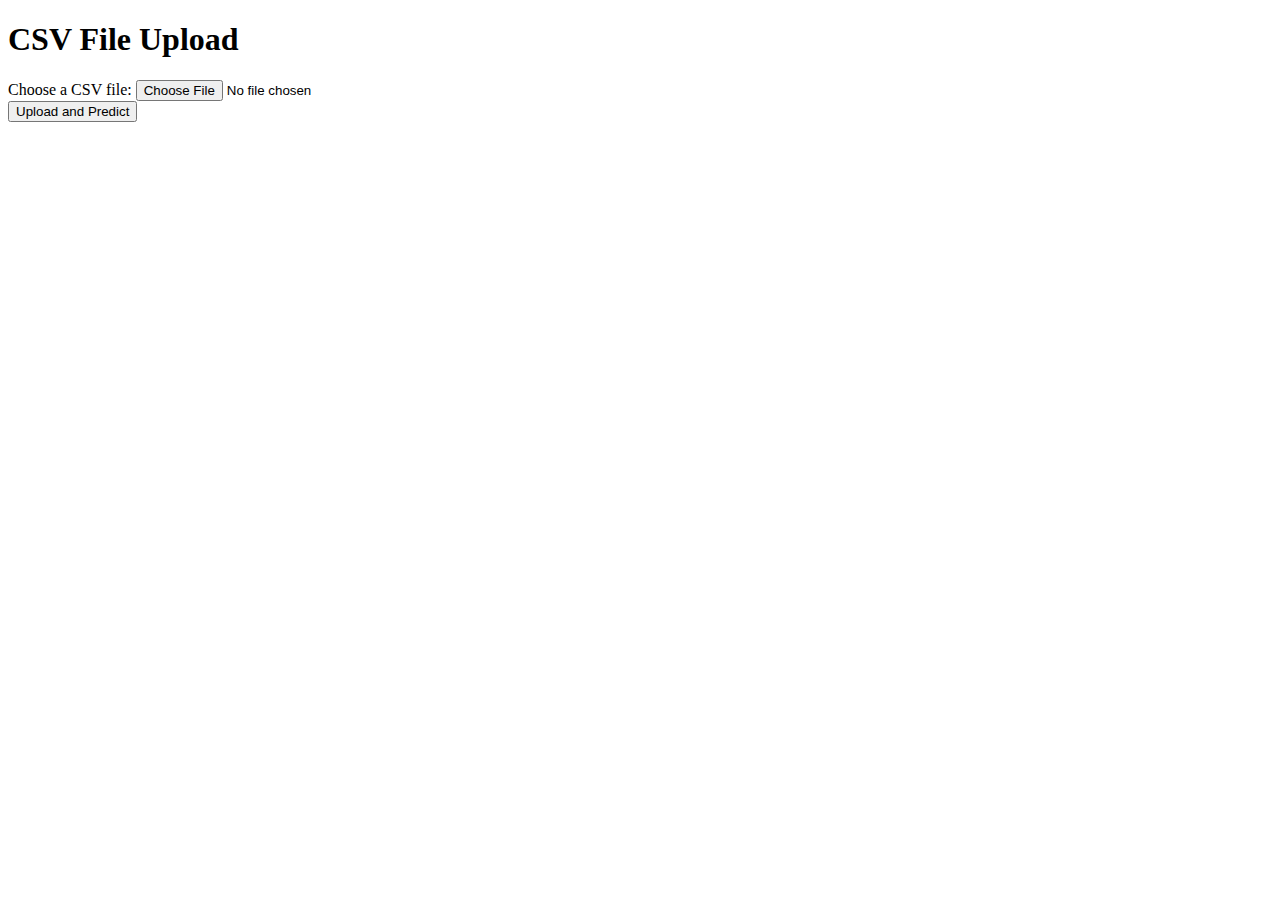
==== templates/index.html @ 936c9416 "uploading the changes" ====
<!DOCTYPE html>
<html lang="en">
<head>
    <meta charset="UTF-8">
    <meta http-equiv="X-UA-Compatible" content="IE=edge">
    <meta name="viewport" content="width=device-width, initial-scale=1.0">
    <title>CSV File Upload</title>
</head>
<body>
    <h1>CSV File Upload</h1>
    <form action="/" method="post" enctype="multipart/form-data">
        <label for="file">Choose a CSV file:</label>
        <input type="file" name="file" accept=".csv" required>
        <br>
        <button type="submit">Upload and Predict</button>
    </form>
</body>
</html>
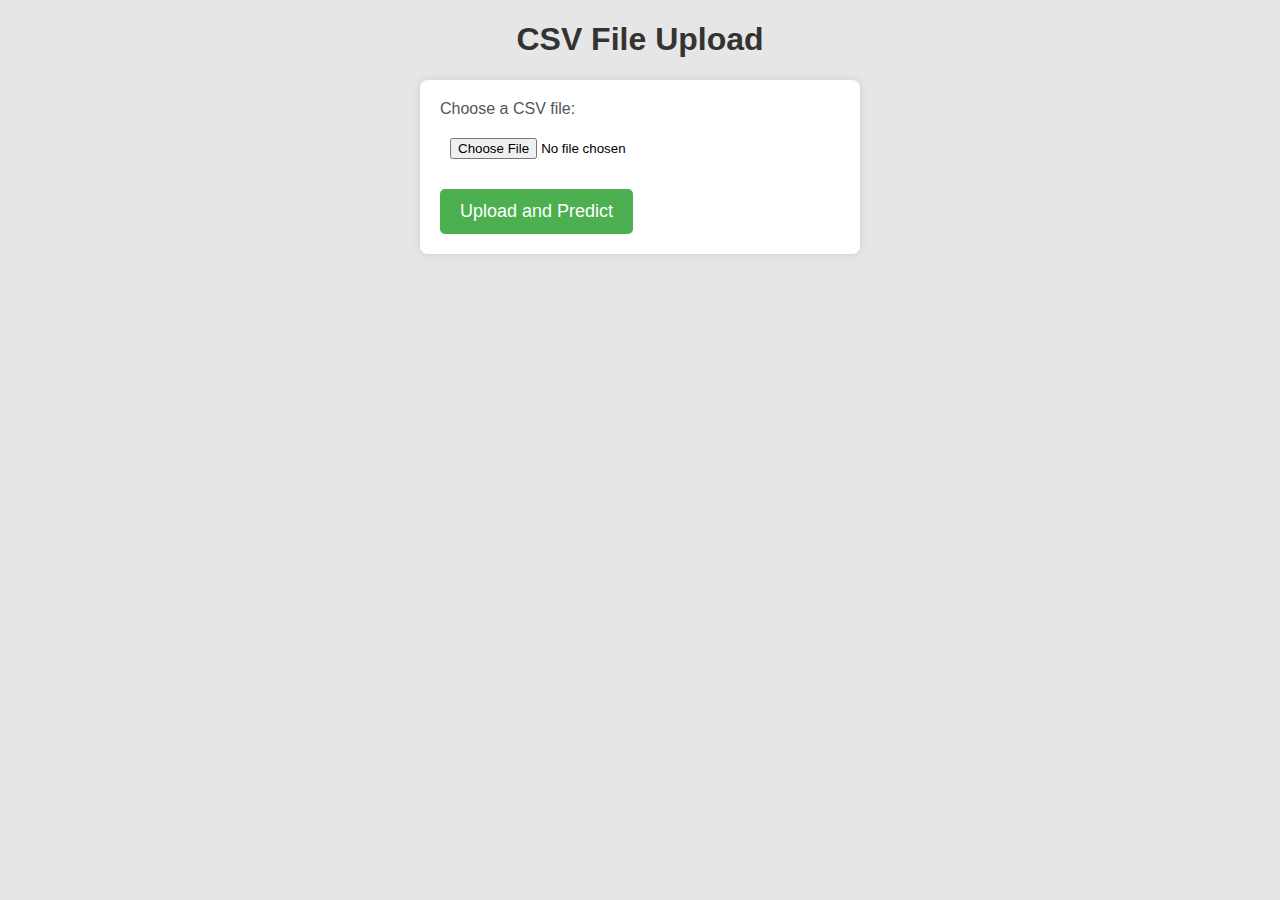
==== commit 2026597b: "changes" ====
--- a/templates/index.html
+++ b/templates/index.html
@@ -1,18 +1,19 @@
 <!DOCTYPE html>
 <html lang="en">
-<head>
-    <meta charset="UTF-8">
-    <meta http-equiv="X-UA-Compatible" content="IE=edge">
-    <meta name="viewport" content="width=device-width, initial-scale=1.0">
+  <head>
+    <meta charset="UTF-8" />
+    <meta http-equiv="X-UA-Compatible" content="IE=edge" />
+    <meta name="viewport" content="width=device-width, initial-scale=1.0" />
     <title>CSV File Upload</title>
-</head>
-<body>
+    <link rel="stylesheet" href="../static/styles.css" />
+  </head>
+  <body>
     <h1>CSV File Upload</h1>
     <form action="/" method="post" enctype="multipart/form-data">
-        <label for="file">Choose a CSV file:</label>
-        <input type="file" name="file" accept=".csv" required>
-        <br>
-        <button type="submit">Upload and Predict</button>
+      <label for="file">Choose a CSV file:</label>
+      <input type="file" name="file" accept=".csv" required />
+      <br />
+      <button type="submit">Upload and Predict</button>
     </form>
-</body>
+  </body>
 </html>
--- a/static/styles.css
+++ b/static/styles.css
@@ -0,0 +1,47 @@
+body {
+  font-family: "Arial", sans-serif;
+  background-color: #e6e6e6;
+  margin: 0;
+  padding: 0;
+}
+
+h1 {
+  color: #333;
+  text-align: center;
+}
+
+form {
+  max-width: 400px;
+  margin: 20px auto;
+  background-color: #ffffff;
+  padding: 20px;
+  border-radius: 8px;
+  box-shadow: 0 0 10px rgba(0, 0, 0, 0.1);
+}
+
+label {
+  display: block;
+  margin-bottom: 10px;
+  color: #555;
+}
+
+input[type="file"] {
+  width: 100%;
+  padding: 10px;
+  margin-bottom: 20px;
+  box-sizing: border-box;
+}
+
+button {
+  background-color: #4caf50;
+  color: #fff;
+  padding: 12px 20px;
+  border: none;
+  border-radius: 5px;
+  cursor: pointer;
+  font-size: 18px;
+}
+
+button:hover {
+  background-color: #45a049;
+}
